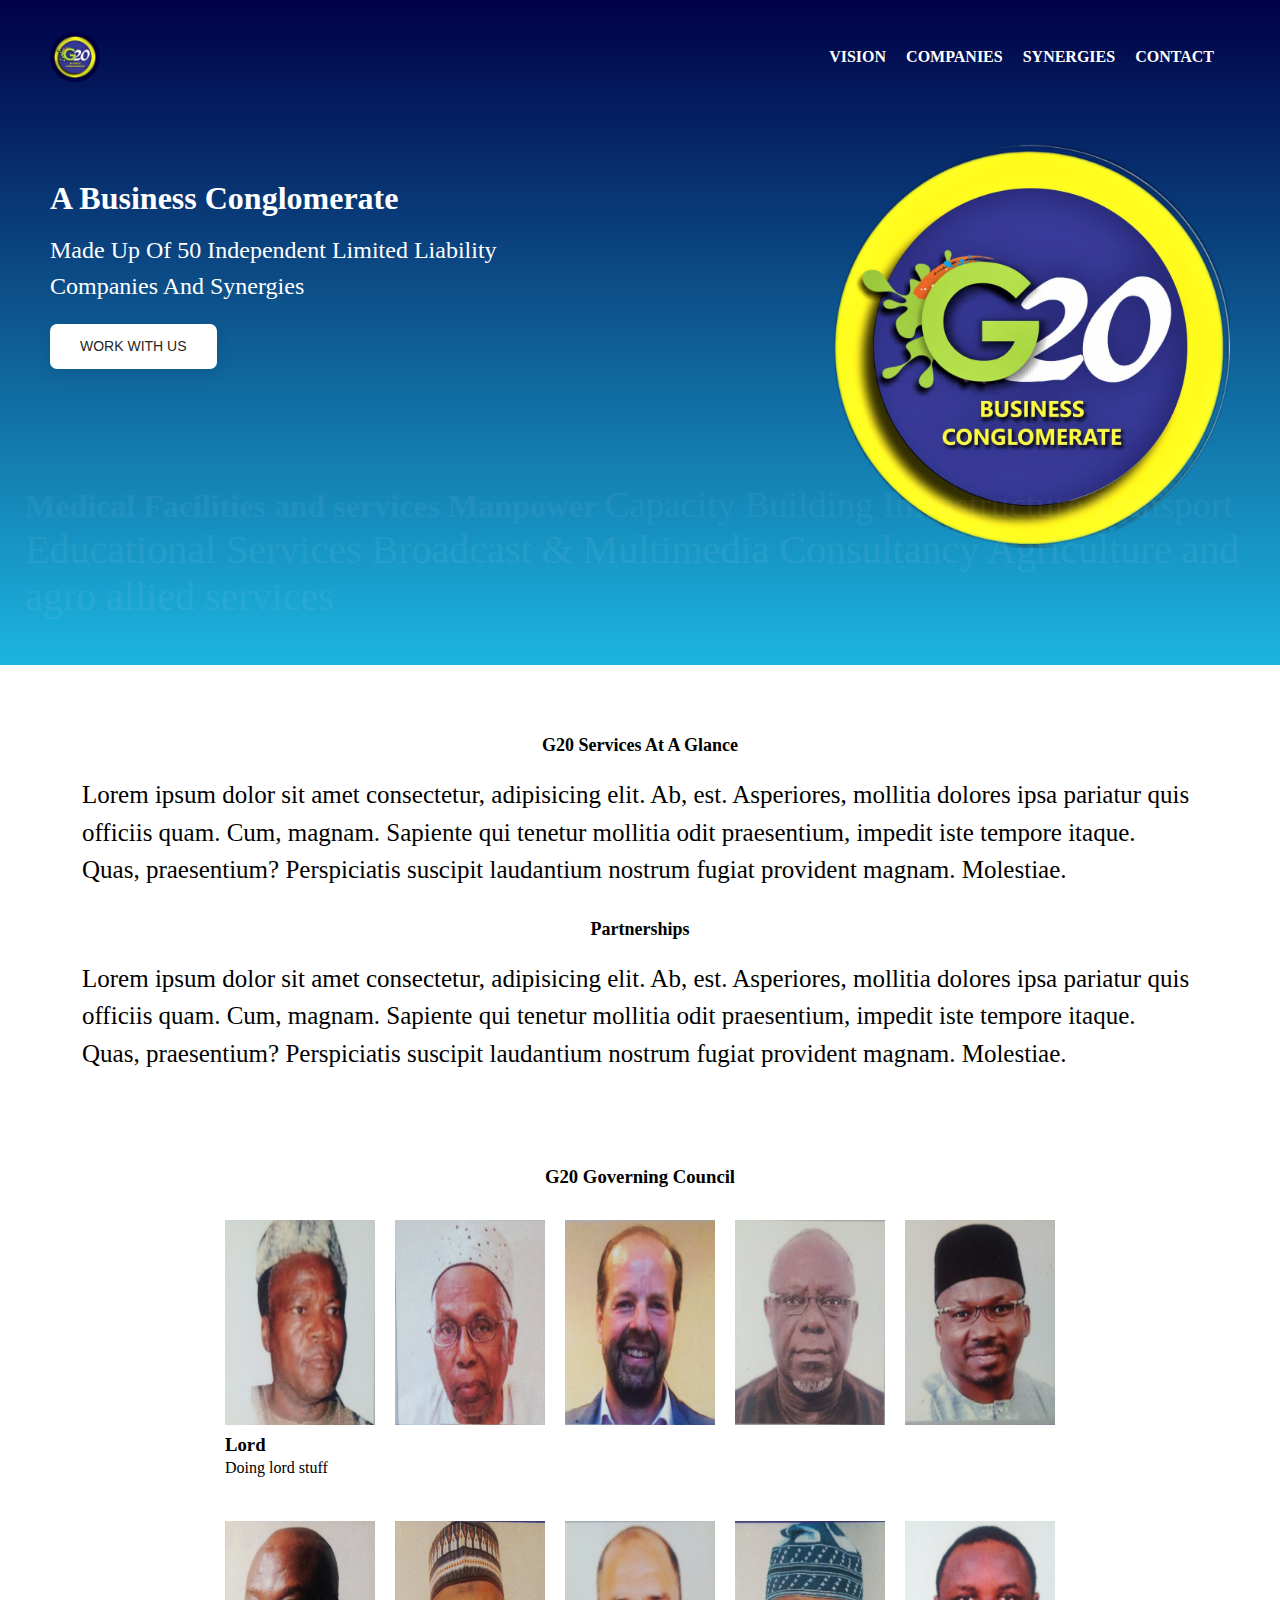
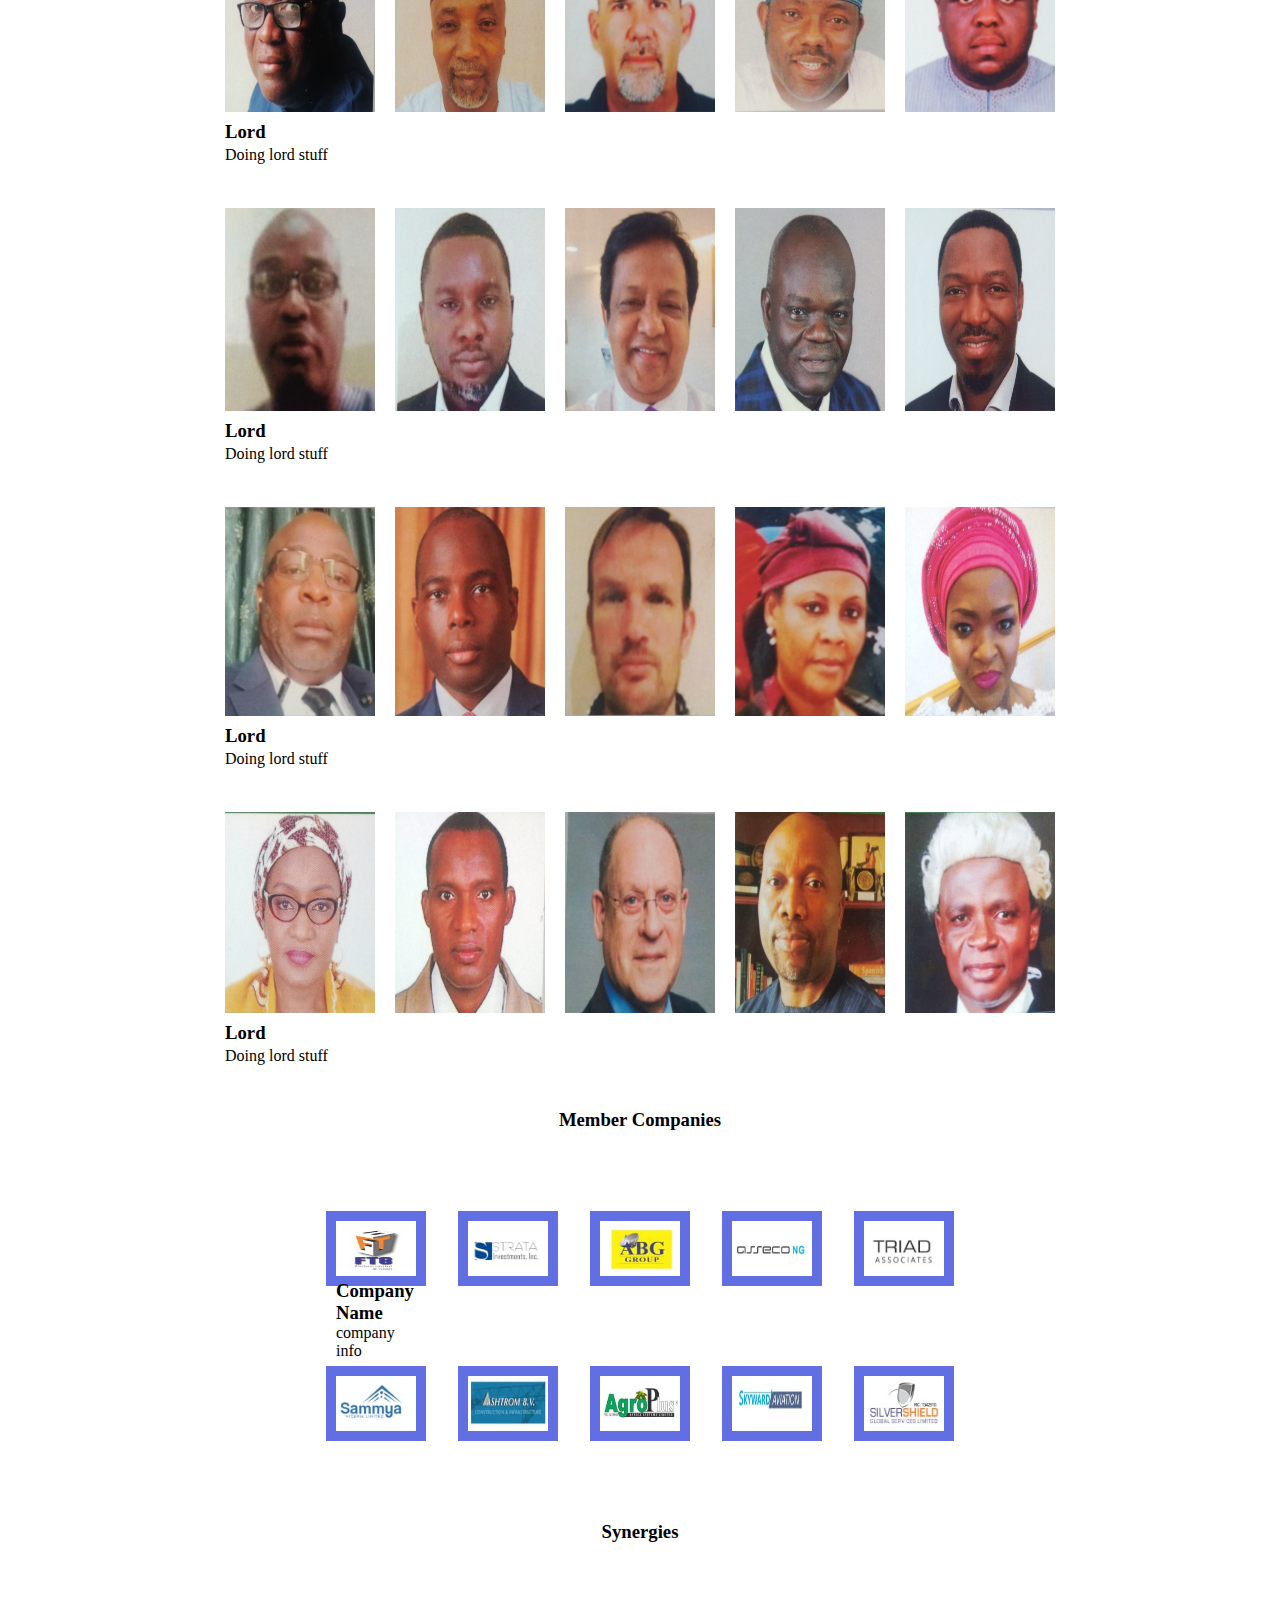
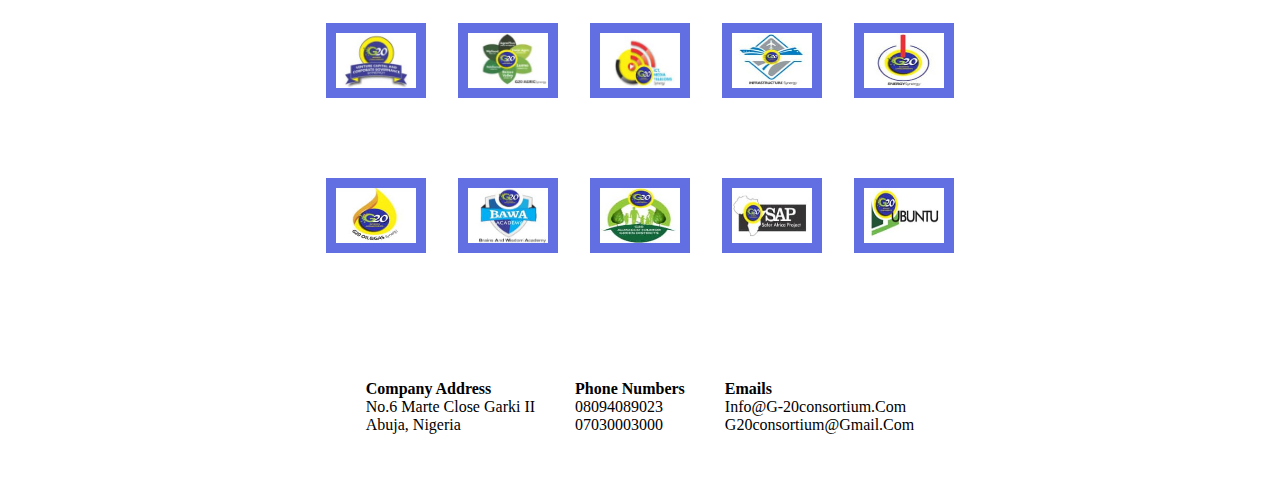
==== index.html @ d19d3ee0 "first commit" ====
<!DOCTYPE html>
<html lang="en">
  <head>
    <meta charset="UTF-8" />
    <meta http-equiv="X-UA-Compatible" content="IE=edge" />
    <meta name="viewport" content="width=device-width, initial-scale=1.0" />
    <title>G20</title>
    <link rel="stylesheet" href="style.css" />
  </head>
  <body>
    <header class="header">
      <div class="header-top">
        <div class="logo">
          <img src="./images/small-logo.png" alt="" srcset="" />
        </div>
        <nav class="nav">
          <ol class="nav-bar">
            <li><a href="">vision</a></li>
            <li><a href="">companies</a></li>
            <li><a href="">synergies</a></li>
            <li><a href="">contact</a></li>
          </ol>
        </nav>
      </div>

      <div class="header-btm">
        <div class="header-btm-top-info">
          <div class="header-text">
            <h2>a business conglomerate</h2>
            <p>
              made up of 50 independent limited liability companies and
              synergies
            </p>
            <div class="contact-info">
              <button class="contact-btn">work with us</button>
            </div>
          </div>
          <div class="header-img-conc">
            <img src="./images/logoT.png" alt="company picture" srcset="" />
          </div>
        </div>
      </div>

      <div class="overlay-text">
        <p>
          <span class="overlay small">Medical </span
          ><span class="overlay small">Facilities and services </span
          ><span class="overlay small">Manpower </span
          ><span class="overlay medium">Capacity </span
          ><span class="overlay medium">Building Infrastructure </span
          ><span class="overlay medium">Transport </span
          ><span class="overlay large">Educational Services </span
          ><span class="overlay large">Broadcast & Multimedia Consultancy </span
          ><span class="overlay large"
            >Agriculture and agro allied services</span
          >
        </p>
      </div>
    </header>

    <section class="services">
      <div class="text-center">
        <div class="service-container">
          <h2>G20 services at a glance</h2>
          <p>
            Lorem ipsum dolor sit amet consectetur, adipisicing elit. Ab, est.
            Asperiores, mollitia dolores ipsa pariatur quis officiis quam. Cum,
            magnam. Sapiente qui tenetur mollitia odit praesentium, impedit iste
            tempore itaque. Quas, praesentium? Perspiciatis suscipit laudantium
            nostrum fugiat provident magnam. Molestiae.
          </p>
        </div>
      </div>

      <div class="text-center">
        <div class="partnerships">
          <h2>partnerships</h2>
          <p>
            Lorem ipsum dolor sit amet consectetur, adipisicing elit. Ab, est.
            Asperiores, mollitia dolores ipsa pariatur quis officiis quam. Cum,
            magnam. Sapiente qui tenetur mollitia odit praesentium, impedit iste
            tempore itaque. Quas, praesentium? Perspiciatis suscipit laudantium
            nostrum fugiat provident magnam. Molestiae.
          </p>
        </div>
      </div>
    </section>

    <section class="council">
      <div class="heading">
        <h3>g20 governing council</h3>
      </div>
      <div class="members">
        <div class="member-conc">
          <img src="./images/Council/abg.jpg" alt="" srcset="" />
          <div class="img-info">
            <h3 class="title">Lord</h3>
            <p class="role">Doing lord stuff</p>
          </div>
        </div>

        <div class="member-conc">
          <img src="./images/Council/joda.jpg" alt="" srcset="" />
          <div class="img-info">
            <h3 class="title"></h3>
            <p class="role"></p>
          </div>
        </div>

        <div class="member-conc">
          <img src="./images/Council/buijik.jpg" alt="" srcset="" />
          <div class="img-info">
            <h3 class="title"></h3>
            <p class="role"></p>
          </div>
        </div>

        <div class="member-conc">
          <img src="./images/Council/kalejaye.jpg" alt="" srcset="" />
          <div class="img-info">
            <h3 class="title"></h3>
            <p class="role"></p>
          </div>
        </div>

        <div class="member-conc">
          <img src="./images/Council/bawa (1).jpg" alt="" srcset="" />
          <div class="img-info">
            <h3 class="title"></h3>
            <p class="role"></p>
          </div>
        </div>
      </div>

      <div class="members">
        <div class="member-conc">
          <img src="./images/Council/obinna.jpg" alt="" srcset="" />
          <div class="img-info">
            <h3 class="title">Lord</h3>
            <p class="role">Doing lord stuff</p>
          </div>
        </div>

        <div class="member-conc">
          <img src="./images/Council/bawa.jpg" alt="" srcset="" />
          <div class="img-info">
            <h3 class="title"></h3>
            <p class="role"></p>
          </div>
        </div>

        <div class="member-conc">
          <img src="./images/Council/barzilai.jpg" alt="" srcset="" />
          <div class="img-info">
            <h3 class="title"></h3>
            <p class="role"></p>
          </div>
        </div>

        <div class="member-conc">
          <img src="./images/Council/bolarinwa.jpg" alt="" srcset="" />
          <div class="img-info">
            <h3 class="title"></h3>
            <p class="role"></p>
          </div>
        </div>

        <div class="member-conc">
          <img src="./images/Council/adigun.jpg" alt="" srcset="" />
          <div class="img-info">
            <h3 class="title"></h3>
            <p class="role"></p>
          </div>
        </div>
      </div>

      <div class="members">
        <div class="member-conc">
          <img src="./images/Council/momoh.jpg" alt="" srcset="" />
          <div class="img-info">
            <h3 class="title">Lord</h3>
            <p class="role">Doing lord stuff</p>
          </div>
        </div>

        <div class="member-conc">
          <img src="./images/Council/sijuwade.jpg" alt="" srcset="" />
          <div class="img-info">
            <h3 class="title"></h3>
            <p class="role"></p>
          </div>
        </div>

        <div class="member-conc">
          <img src="./images/Council/shah.jpg" alt="" srcset="" />
          <div class="img-info">
            <h3 class="title"></h3>
            <p class="role"></p>
          </div>
        </div>

        <div class="member-conc">
          <img src="./images/Council/raji.jpg" alt="" srcset="" />
          <div class="img-info">
            <h3 class="title"></h3>
            <p class="role"></p>
          </div>
        </div>

        <div class="member-conc">
          <img src="./images/Council/abodunrin.jpg" alt="" srcset="" />
          <div class="img-info">
            <h3 class="title"></h3>
            <p class="role"></p>
          </div>
        </div>
      </div>
      <div class="members">
        <div class="member-conc">
          <img src="./images/Council/sadiq.jpg" alt="" srcset="" />
          <div class="img-info">
            <h3 class="title">Lord</h3>
            <p class="role">Doing lord stuff</p>
          </div>
        </div>

        <div class="member-conc">
          <img src="./images/Council/majeko.jpg" alt="" srcset="" />
          <div class="img-info">
            <h3 class="title"></h3>
            <p class="role"></p>
          </div>
        </div>

        <div class="member-conc">
          <img src="./images/Council/bal.jpg" alt="" srcset="" />
          <div class="img-info">
            <h3 class="title"></h3>
            <p class="role"></p>
          </div>
        </div>

        <div class="member-conc">
          <img src="./images/Council/katagum.jpg" alt="" srcset="" />
          <div class="img-info">
            <h3 class="title"></h3>
            <p class="role"></p>
          </div>
        </div>

        <div class="member-conc">
          <img src="./images/Council/orbih.jpg" alt="" srcset="" />
          <div class="img-info">
            <h3 class="title"></h3>
            <p class="role"></p>
          </div>
        </div>
      </div>
      <div class="members">
        <div class="member-conc">
          <img src="./images/Council/ibrahim.jpg" alt="" srcset="" />
          <div class="img-info">
            <h3 class="title">Lord</h3>
            <p class="role">Doing lord stuff</p>
          </div>
        </div>

        <div class="member-conc">
          <img src="./images/Council/ahmed.jpg" alt="" srcset="" />
          <div class="img-info">
            <h3 class="title"></h3>
            <p class="role"></p>
          </div>
        </div>

        <div class="member-conc">
          <img src="./images/Council/fried.jpg" alt="" srcset="" />
          <div class="img-info">
            <h3 class="title"></h3>
            <p class="role"></p>
          </div>
        </div>

        <div class="member-conc">
          <img src="./images/Council/akin.jpg" alt="" srcset="" />
          <div class="img-info">
            <h3 class="title"></h3>
            <p class="role"></p>
          </div>
        </div>

        <div class="member-conc">
          <img src="./images/Council/douglas.jpg" alt="" srcset="" />
          <div class="img-info">
            <h3 class="title"></h3>
            <p class="role"></p>
          </div>
        </div>
      </div>
    </section>

    <section class="companies">
      <div class="company-heading">
        <h3>member companies</h3>
      </div>
      <div class="company-conc">
        <div class="company">
          <img src="./images/companies/comp01.jpg" alt="" srcset="" />
          <h3>company name</h3>
          <p>company info</p>
        </div>

        <div class="company">
          <img src="./images/companies/comp02.jpg" alt="" srcset="" />
        </div>
        <div class="company">
          <img src="./images/companies/comp04.jpg" alt="" srcset="" />
        </div>
        <div class="company">
          <img src="./images/companies/comp03.jpg" alt="" srcset="" />
        </div>
        <div class="company">
          <img src="./images/companies/comp05.jpg" alt="" srcset="" />
        </div>
      </div>
      <div class="company-conc">
        <div class="company">
          <img src="./images/companies/comp06.jpg" alt="" srcset="" />
        </div>
        <div class="company">
          <img src="./images/companies/comp07.jpg" alt="" srcset="" />
        </div>
        <div class="company">
          <img src="./images/companies/comp08.jpg" alt="" srcset="" />
        </div>
        <div class="company">
          <img src="./images/companies/comp09.jpg" alt="" srcset="" />
        </div>
        <div class="company">
          <img src="./images/companies/comp10.jpg" alt="" srcset="" />
        </div>
      </div>
    </section>

    <section class="companies">
      <div class="company-heading">
        <h3>synergies</h3>
      </div>
      <div class="company-conc">
        <div class="company">
          <img src="./images/companies/syng1.jpg" alt="" srcset="" />
        </div>
        <div class="company">
          <img src="./images/companies/syng2.jpg" alt="" srcset="" />
        </div>
        <div class="company">
          <img src="./images/companies/syng3.jpg" alt="" srcset="" />
        </div>
        <div class="company">
          <img src="./images/companies/syng4.jpg" alt="" srcset="" />
        </div>
        <div class="company">
          <img src="./images/companies/syng5.jpg" alt="" srcset="" />
        </div>
      </div>
      <div class="company-conc">
        <div class="company">
          <img src="./images/companies/syng6.jpg" alt="" srcset="" />
        </div>
        <div class="company">
          <img src="./images/companies/syng7.jpg" alt="" srcset="" />
        </div>
        <div class="company">
          <img src="./images/companies/syng8.jpg" alt="" srcset="" />
        </div>
        <div class="company">
          <img src="./images/companies/syng9.jpg" alt="" srcset="" />
        </div>
        <div class="company">
          <img src="./images/companies/syng10.jpg" alt="" srcset="" />
        </div>
      </div>
    </section>
    <footer>
      <div class="footer-conc">
        <div class="address company-info">
          <h4>company address</h4>
          <p>No.6 marte close garki II</p>
          <p>Abuja, nigeria</p>
        </div>
        <div class="phone company-info">
          <h4>phone numbers</h4>
          <p>08094089023</p>
          <p>07030003000</p>
        </div>
        <div class="email company-info">
          <h4>emails</h4>
          <p>info@g-20consortium.com</p>
          <p>g20consortium@gmail.com</p>
        </div>
      </div>
    </footer>
  </body>
</html>
---- style.css ----
* {
  margin: 0;
  padding: 0;
  box-sizing: border-box;
}

img {
  width: 100%;
  height: 100%;
}

body h2,
h3,
h4 {
  text-transform: capitalize;
}

.header {
  background: linear-gradient(to top, #1cb5e0, #000046);
  color: #ffffff;
  padding-bottom: 20px;
}

.header-top {
  display: flex;
  padding: 2rem;
  flex-wrap: wrap;
  justify-content: space-between;
}

.logo {
  width: 50px;
  height: 50px;
  border: 4px solid #000046;
  border-radius: 50%;
  margin-left: 18px;
}

.nav {
  display: flex;
  align-items: center;
  margin-right: 1.5rem;
}

.nav-bar {
  display: flex;
  list-style: none;
  flex-wrap: wrap;
}

.nav-bar li {
  padding: 5px 10px;
  font-size: 1rem;
}

.nav-bar li a {
  text-decoration: none;
  text-transform: uppercase;
  font-weight: 600;
  color: #fff;
}

.header-btm-top-info {
  display: flex;
  justify-content: space-between;
  margin: 30px 50px 10px 50px;
}

.header-text {
  max-width: 500px;
  margin-top: 30px;
  margin-right: 20px;
  text-transform: capitalize;
  line-height: 1.5;
}

.header-text h2 {
  font-size: 2rem;
}

.header-text p {
  font-size: 1.5rem;
  margin-top: 10px;
}

.header-img-conc {
  max-width: 400px;
}

.header-img-conc img {
  border-radius: 10px;
}

.contact-btn {
  margin-top: 20px;
  display: inline-block;
  outline: 0;
  cursor: pointer;
  border: none;
  padding: 0 30px;
  height: 45px;
  line-height: 45px;
  border-radius: 7px;
  font-size: 14px;
  background: #fff;
  color: #272525;
  box-shadow: 0 4px 14px 0 rgb(0 0 0 / 10%);
  transition: background 0.2s ease, color 0.2s ease, box-shadow 0.2s ease;
  text-transform: uppercase;
}

.contact-btn:hover {
  background: #4299e1;
  color: #fff;
}

.overlay-text {
  bottom: -50%;
  width: 100%;
  margin-top: -90px;
  margin-bottom: 1em;
}

.overlay-text p {
  margin: 25px;
}

.small {
  font-size: 2rem;
  opacity: 0.05;
  font-weight: 700;
}

.medium {
  font-size: 2.3rem;
  opacity: 0.05;
  font-weight: 500;
}

.large {
  font-size: 2.5rem;
  opacity: 0.06;
  font-weight: 400;
}

@media screen and (min-width: 319px) and (max-width: 767px) {
  .header-btm-top-info {
    align-items: center;
  }
  .nav-bar {
    display: block;
  }

  .nav-bar li {
    font-size: 12px;
  }

  .header-top {
    justify-content: space-between;
    align-items: center;
  }

  .nav {
    margin-right: 0;
  }

  .logo {
    margin-right: 0;
  }

  .header-btm h2 {
    font-size: 16px;
  }

  .header-btm p {
    font-size: 10px;
  }

  .header-btm img {
    max-width: 100px;
    max-height: 100px;
  }

  .header-text {
    max-width: 50%;
  }

  .contact-btn {
    padding: 0 5px;
    font-size: 10px;
  }

  .overlay-text {
    bottom: 50%;
  }

  .small {
    font-size: 1rem;
  }

  .medium {
    font-size: 1.1rem;
  }

  .large {
    font-size: 1.2rem;
  }

  .services {
    /* margin-top: 100px; */
  }
}

@media screen and (min-width: 480px) and (max-width: 630px) {
}

@media screen and (min-width: 630px) and (max-width: 767px) {
  .header-btm-top-info {
    align-items: center;
  }
  .header-btm img {
    max-width: 200px;
    max-height: 200px;
  }

  .overlay-text {
    bottom: 45%;
  }

  .small {
    font-size: 1.2rem;
  }

  .medium {
    font-size: 1.3rem;
  }

  .large {
    font-size: 1.5rem;
  }
}

@media screen and (min-width: 768px) and (max-width: 1200px) {
  .nav-bar {
    display: flex;
  }

  .nav-bar li {
    font-size: 12px;
  }

  .header-top {
    justify-content: space-between;
    align-items: center;
  }
  .header-btm {
    margin-bottom: 10px;
  }

  .overlay-text {
    bottom: 25%;
  }

  .small {
    font-size: 1.3rem;
  }

  .medium {
    font-size: 1.5rem;
  }

  .large {
    font-size: 1.6rem;
  }
}

.services {
  padding: 70px 20px;
}

.services h2 {
  font-size: 18px;
  text-align: center;
}

.services p {
  font-size: 25px;
  margin-top: 20px;
  line-height: 1.5;
}

.text-center {
  display: flex;
  justify-content: center;
}

.service-container,
.partnerships {
  width: 90%;
}

.partnerships {
  margin-top: 30px;
}

.council {
  margin: 1.5rem 2rem 0 2rem;
}

.heading {
  text-align: center;
  margin-bottom: 2rem;
}

.members {
  display: flex;
  justify-content: center;
  grid-gap: 20px;
  margin: 1em 0 6em 0;
}

.member-conc {
  width: 150px;
}

.member-conc h3 {
  margin: 5px 0 3px 0;
}

.companies {
  margin: 2rem 0 4rem 0;
}
.company-heading {
  text-align: center;
}

.company {
  background-color: rgb(98, 111, 226);
  padding: 10px;
  width: 100px;
  height: 75px;
  margin: 0 1rem;
}

.company-conc {
  margin: 5em 0;
  display: flex;
  justify-content: center;
}

footer {
  max-width: 100%;
  padding: 2rem 0 3rem 0;
  display: flex;
  flex-wrap: wrap;
  justify-content: center;
  text-transform: capitalize;
}

.company-info {
  margin: 15px 20px;
}

.footer-conc {
  display: flex;
  flex-wrap: wrap;
}
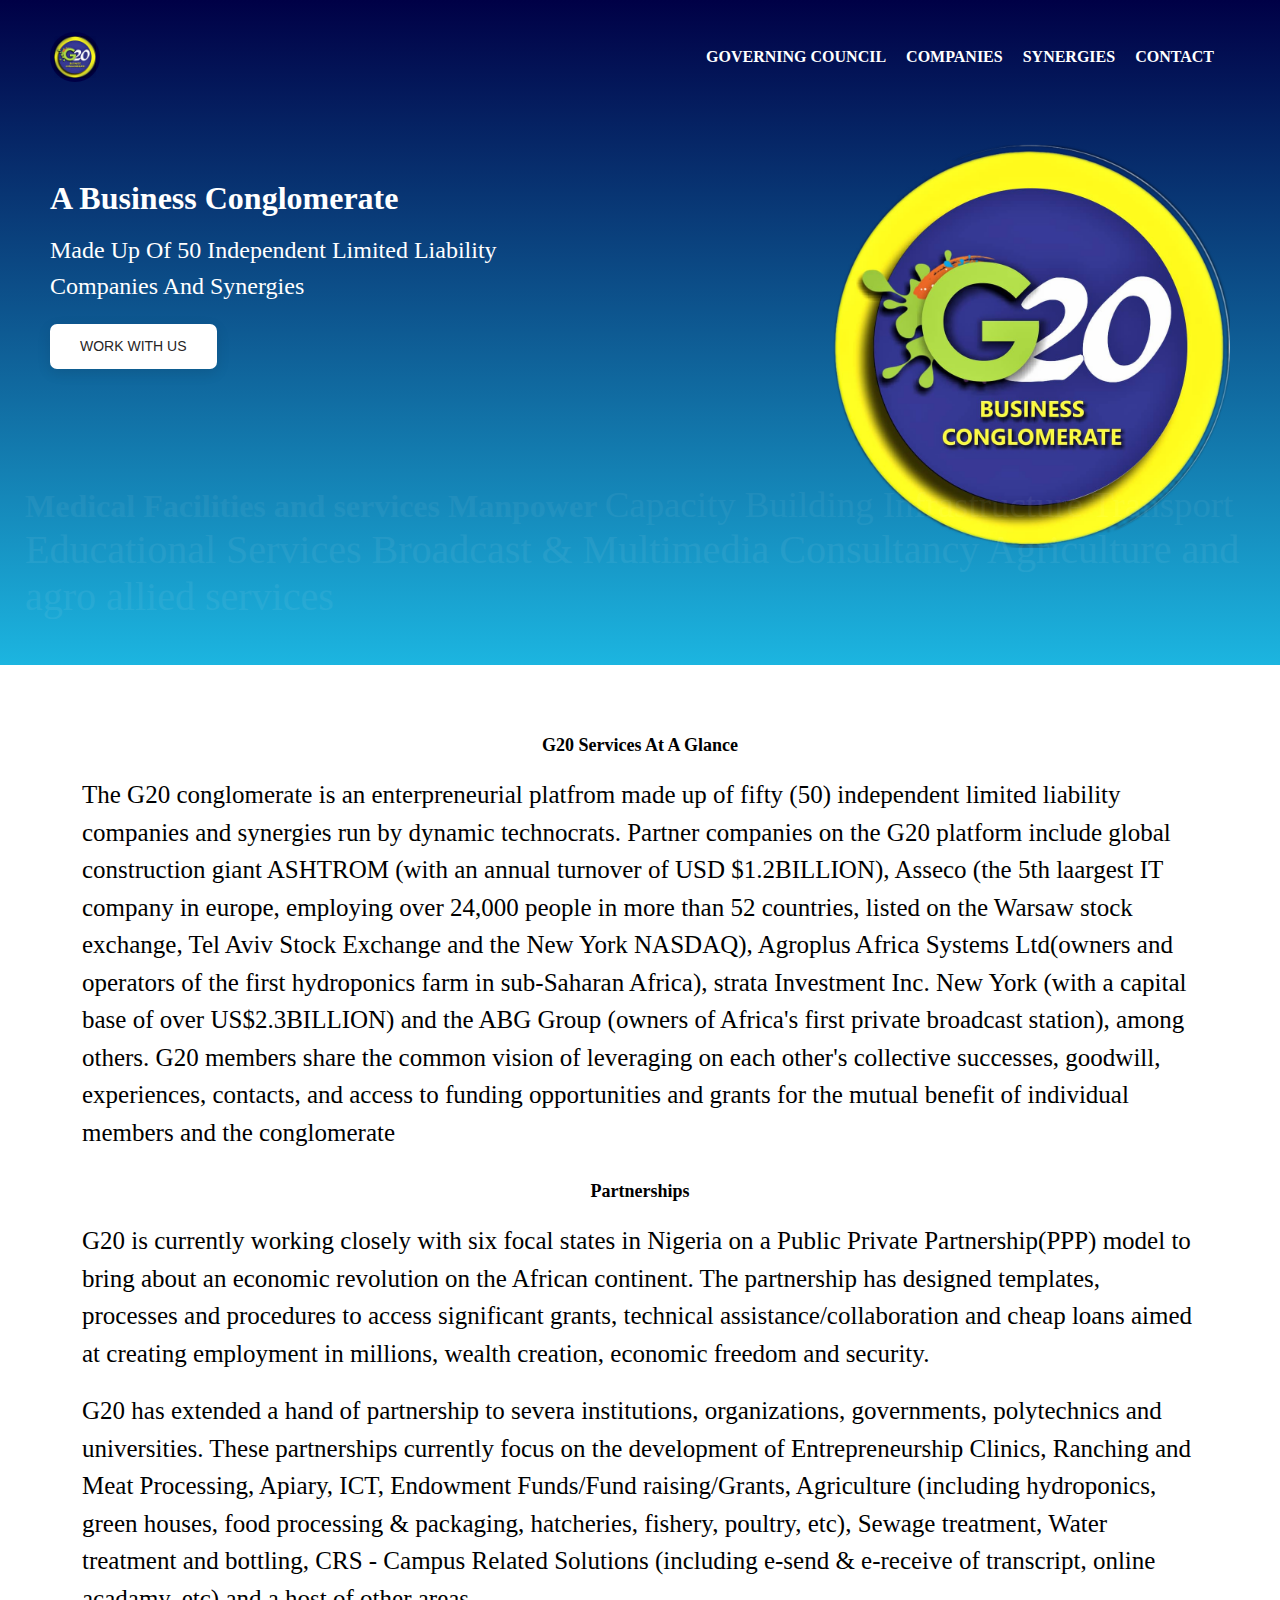
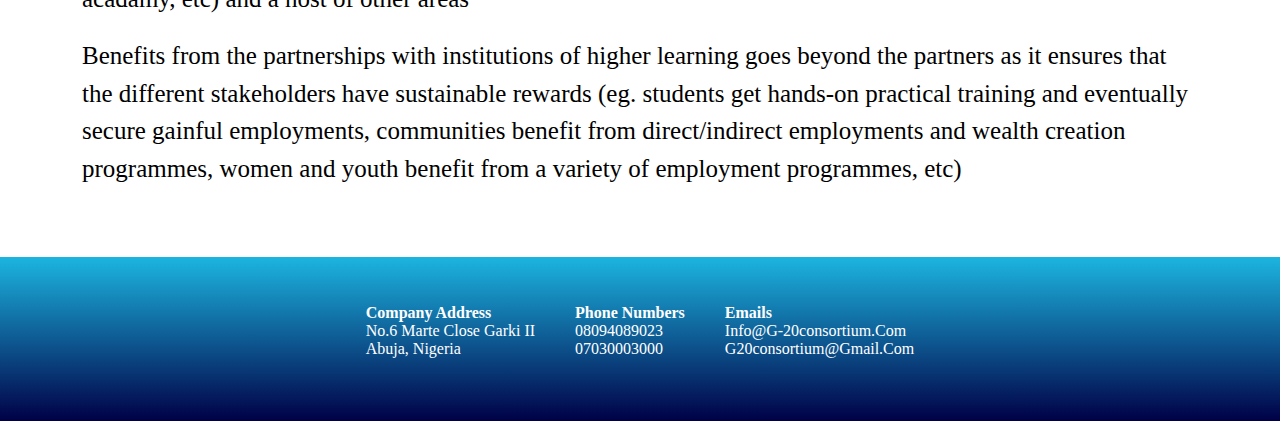
==== commit 5b59edf7: "redid layout" ====
--- a/index.html
+++ b/index.html
@@ -1,6 +1,6 @@
 <!DOCTYPE html>
 <html lang="en">
-  <head>
+  <head> 
     <meta charset="UTF-8" />
     <meta http-equiv="X-UA-Compatible" content="IE=edge" />
     <meta name="viewport" content="width=device-width, initial-scale=1.0" />
@@ -15,9 +15,9 @@
         </div>
         <nav class="nav">
           <ol class="nav-bar">
-            <li><a href="">vision</a></li>
-            <li><a href="">companies</a></li>
-            <li><a href="">synergies</a></li>
+            <li><a href="./pages/council.html">Governing council</a></li>
+            <li><a href="./pages/companies.html">companies</a></li>
+            <li><a href="./pages/synergies.html">synergies</a></li>
             <li><a href="">contact</a></li>
           </ol>
         </nav>
@@ -63,11 +63,7 @@
         <div class="service-container">
           <h2>G20 services at a glance</h2>
           <p>
-            Lorem ipsum dolor sit amet consectetur, adipisicing elit. Ab, est.
-            Asperiores, mollitia dolores ipsa pariatur quis officiis quam. Cum,
-            magnam. Sapiente qui tenetur mollitia odit praesentium, impedit iste
-            tempore itaque. Quas, praesentium? Perspiciatis suscipit laudantium
-            nostrum fugiat provident magnam. Molestiae.
+           The G20 conglomerate is an enterpreneurial platfrom made up of fifty (50) independent limited liability companies and synergies run by dynamic technocrats. Partner companies on the G20 platform include global construction giant ASHTROM (with an annual turnover of USD $1.2BILLION), Asseco (the 5th laargest IT company in europe, employing over 24,000 people in more than 52 countries, listed on the Warsaw stock exchange, Tel Aviv Stock Exchange and the New York NASDAQ), Agroplus Africa Systems Ltd(owners and operators of the first hydroponics farm in sub-Saharan Africa), strata Investment Inc. New York (with a capital base of over US$2.3BILLION) and the ABG Group (owners of Africa's first private broadcast station), among others. G20 members share the common vision of leveraging on each other's collective successes, goodwill, experiences, contacts, and access to funding opportunities and grants for the mutual benefit of individual members and the conglomerate
           </p>
         </div>
       </div>
@@ -76,308 +72,15 @@
         <div class="partnerships">
           <h2>partnerships</h2>
           <p>
-            Lorem ipsum dolor sit amet consectetur, adipisicing elit. Ab, est.
-            Asperiores, mollitia dolores ipsa pariatur quis officiis quam. Cum,
-            magnam. Sapiente qui tenetur mollitia odit praesentium, impedit iste
-            tempore itaque. Quas, praesentium? Perspiciatis suscipit laudantium
-            nostrum fugiat provident magnam. Molestiae.
+           G20 is currently working closely with six focal states in Nigeria on a Public Private Partnership(PPP) model to bring about an economic revolution on the African continent. The partnership has designed templates, processes and procedures to access significant grants, technical assistance/collaboration and cheap loans aimed at creating employment in millions, wealth creation, economic freedom and security.
           </p>
-        </div>
-      </div>
-    </section>
-
-    <section class="council">
-      <div class="heading">
-        <h3>g20 governing council</h3>
-      </div>
-      <div class="members">
-        <div class="member-conc">
-          <img src="./images/Council/abg.jpg" alt="" srcset="" />
-          <div class="img-info">
-            <h3 class="title">Lord</h3>
-            <p class="role">Doing lord stuff</p>
-          </div>
-        </div>
-
-        <div class="member-conc">
-          <img src="./images/Council/joda.jpg" alt="" srcset="" />
-          <div class="img-info">
-            <h3 class="title"></h3>
-            <p class="role"></p>
-          </div>
-        </div>
-
-        <div class="member-conc">
-          <img src="./images/Council/buijik.jpg" alt="" srcset="" />
-          <div class="img-info">
-            <h3 class="title"></h3>
-            <p class="role"></p>
-          </div>
-        </div>
-
-        <div class="member-conc">
-          <img src="./images/Council/kalejaye.jpg" alt="" srcset="" />
-          <div class="img-info">
-            <h3 class="title"></h3>
-            <p class="role"></p>
-          </div>
-        </div>
-
-        <div class="member-conc">
-          <img src="./images/Council/bawa (1).jpg" alt="" srcset="" />
-          <div class="img-info">
-            <h3 class="title"></h3>
-            <p class="role"></p>
-          </div>
-        </div>
-      </div>
-
-      <div class="members">
-        <div class="member-conc">
-          <img src="./images/Council/obinna.jpg" alt="" srcset="" />
-          <div class="img-info">
-            <h3 class="title">Lord</h3>
-            <p class="role">Doing lord stuff</p>
-          </div>
-        </div>
-
-        <div class="member-conc">
-          <img src="./images/Council/bawa.jpg" alt="" srcset="" />
-          <div class="img-info">
-            <h3 class="title"></h3>
-            <p class="role"></p>
-          </div>
-        </div>
-
-        <div class="member-conc">
-          <img src="./images/Council/barzilai.jpg" alt="" srcset="" />
-          <div class="img-info">
-            <h3 class="title"></h3>
-            <p class="role"></p>
-          </div>
-        </div>
-
-        <div class="member-conc">
-          <img src="./images/Council/bolarinwa.jpg" alt="" srcset="" />
-          <div class="img-info">
-            <h3 class="title"></h3>
-            <p class="role"></p>
-          </div>
-        </div>
-
-        <div class="member-conc">
-          <img src="./images/Council/adigun.jpg" alt="" srcset="" />
-          <div class="img-info">
-            <h3 class="title"></h3>
-            <p class="role"></p>
-          </div>
-        </div>
-      </div>
-
-      <div class="members">
-        <div class="member-conc">
-          <img src="./images/Council/momoh.jpg" alt="" srcset="" />
-          <div class="img-info">
-            <h3 class="title">Lord</h3>
-            <p class="role">Doing lord stuff</p>
-          </div>
-        </div>
-
-        <div class="member-conc">
-          <img src="./images/Council/sijuwade.jpg" alt="" srcset="" />
-          <div class="img-info">
-            <h3 class="title"></h3>
-            <p class="role"></p>
-          </div>
-        </div>
-
-        <div class="member-conc">
-          <img src="./images/Council/shah.jpg" alt="" srcset="" />
-          <div class="img-info">
-            <h3 class="title"></h3>
-            <p class="role"></p>
-          </div>
-        </div>
-
-        <div class="member-conc">
-          <img src="./images/Council/raji.jpg" alt="" srcset="" />
-          <div class="img-info">
-            <h3 class="title"></h3>
-            <p class="role"></p>
-          </div>
-        </div>
-
-        <div class="member-conc">
-          <img src="./images/Council/abodunrin.jpg" alt="" srcset="" />
-          <div class="img-info">
-            <h3 class="title"></h3>
-            <p class="role"></p>
-          </div>
-        </div>
-      </div>
-      <div class="members">
-        <div class="member-conc">
-          <img src="./images/Council/sadiq.jpg" alt="" srcset="" />
-          <div class="img-info">
-            <h3 class="title">Lord</h3>
-            <p class="role">Doing lord stuff</p>
-          </div>
-        </div>
-
-        <div class="member-conc">
-          <img src="./images/Council/majeko.jpg" alt="" srcset="" />
-          <div class="img-info">
-            <h3 class="title"></h3>
-            <p class="role"></p>
-          </div>
-        </div>
-
-        <div class="member-conc">
-          <img src="./images/Council/bal.jpg" alt="" srcset="" />
-          <div class="img-info">
-            <h3 class="title"></h3>
-            <p class="role"></p>
-          </div>
-        </div>
-
-        <div class="member-conc">
-          <img src="./images/Council/katagum.jpg" alt="" srcset="" />
-          <div class="img-info">
-            <h3 class="title"></h3>
-            <p class="role"></p>
-          </div>
-        </div>
-
-        <div class="member-conc">
-          <img src="./images/Council/orbih.jpg" alt="" srcset="" />
-          <div class="img-info">
-            <h3 class="title"></h3>
-            <p class="role"></p>
-          </div>
-        </div>
-      </div>
-      <div class="members">
-        <div class="member-conc">
-          <img src="./images/Council/ibrahim.jpg" alt="" srcset="" />
-          <div class="img-info">
-            <h3 class="title">Lord</h3>
-            <p class="role">Doing lord stuff</p>
-          </div>
-        </div>
-
-        <div class="member-conc">
-          <img src="./images/Council/ahmed.jpg" alt="" srcset="" />
-          <div class="img-info">
-            <h3 class="title"></h3>
-            <p class="role"></p>
-          </div>
-        </div>
-
-        <div class="member-conc">
-          <img src="./images/Council/fried.jpg" alt="" srcset="" />
-          <div class="img-info">
-            <h3 class="title"></h3>
-            <p class="role"></p>
-          </div>
-        </div>
-
-        <div class="member-conc">
-          <img src="./images/Council/akin.jpg" alt="" srcset="" />
-          <div class="img-info">
-            <h3 class="title"></h3>
-            <p class="role"></p>
-          </div>
-        </div>
-
-        <div class="member-conc">
-          <img src="./images/Council/douglas.jpg" alt="" srcset="" />
-          <div class="img-info">
-            <h3 class="title"></h3>
-            <p class="role"></p>
-          </div>
-        </div>
-      </div>
-    </section>
-
-    <section class="companies">
-      <div class="company-heading">
-        <h3>member companies</h3>
-      </div>
-      <div class="company-conc">
-        <div class="company">
-          <img src="./images/companies/comp01.jpg" alt="" srcset="" />
-          <h3>company name</h3>
-          <p>company info</p>
-        </div>
-
-        <div class="company">
-          <img src="./images/companies/comp02.jpg" alt="" srcset="" />
-        </div>
-        <div class="company">
-          <img src="./images/companies/comp04.jpg" alt="" srcset="" />
-        </div>
-        <div class="company">
-          <img src="./images/companies/comp03.jpg" alt="" srcset="" />
-        </div>
-        <div class="company">
-          <img src="./images/companies/comp05.jpg" alt="" srcset="" />
-        </div>
-      </div>
-      <div class="company-conc">
-        <div class="company">
-          <img src="./images/companies/comp06.jpg" alt="" srcset="" />
-        </div>
-        <div class="company">
-          <img src="./images/companies/comp07.jpg" alt="" srcset="" />
-        </div>
-        <div class="company">
-          <img src="./images/companies/comp08.jpg" alt="" srcset="" />
-        </div>
-        <div class="company">
-          <img src="./images/companies/comp09.jpg" alt="" srcset="" />
-        </div>
-        <div class="company">
-          <img src="./images/companies/comp10.jpg" alt="" srcset="" />
-        </div>
-      </div>
-    </section>
-
-    <section class="companies">
-      <div class="company-heading">
-        <h3>synergies</h3>
-      </div>
-      <div class="company-conc">
-        <div class="company">
-          <img src="./images/companies/syng1.jpg" alt="" srcset="" />
-        </div>
-        <div class="company">
-          <img src="./images/companies/syng2.jpg" alt="" srcset="" />
-        </div>
-        <div class="company">
-          <img src="./images/companies/syng3.jpg" alt="" srcset="" />
-        </div>
-        <div class="company">
-          <img src="./images/companies/syng4.jpg" alt="" srcset="" />
-        </div>
-        <div class="company">
-          <img src="./images/companies/syng5.jpg" alt="" srcset="" />
-        </div>
-      </div>
-      <div class="company-conc">
-        <div class="company">
-          <img src="./images/companies/syng6.jpg" alt="" srcset="" />
-        </div>
-        <div class="company">
-          <img src="./images/companies/syng7.jpg" alt="" srcset="" />
-        </div>
-        <div class="company">
-          <img src="./images/companies/syng8.jpg" alt="" srcset="" />
-        </div>
-        <div class="company">
-          <img src="./images/companies/syng9.jpg" alt="" srcset="" />
-        </div>
-        <div class="company">
-          <img src="./images/companies/syng10.jpg" alt="" srcset="" />
+          <p>
+            G20 has extended a hand of partnership to severa institutions, organizations, governments, polytechnics and universities.
+            These partnerships currently focus on the development of Entrepreneurship Clinics, Ranching and Meat Processing, Apiary, ICT, Endowment Funds/Fund raising/Grants, Agriculture (including hydroponics, green houses, food processing & packaging, hatcheries, fishery, poultry, etc), Sewage treatment, Water treatment and bottling, CRS - Campus Related Solutions (including e-send & e-receive of transcript, online acadamy, etc) and a host of other areas
+          </p>
+          <p>
+            Benefits from the partnerships with institutions of higher learning goes beyond the partners as it ensures that the different stakeholders have sustainable rewards (eg. students get hands-on practical training and eventually secure gainful employments, communities benefit from direct/indirect employments and wealth creation programmes, women and youth benefit from a variety of employment programmes, etc)
+          </p>
         </div>
       </div>
     </section>
--- a/style.css
+++ b/style.css
@@ -355,6 +355,9 @@
   flex-wrap: wrap;
   justify-content: center;
   text-transform: capitalize;
+  background: linear-gradient(to top,#000046, #1cb5e0);
+  color: #fff;
+
 }
 
 .company-info {
